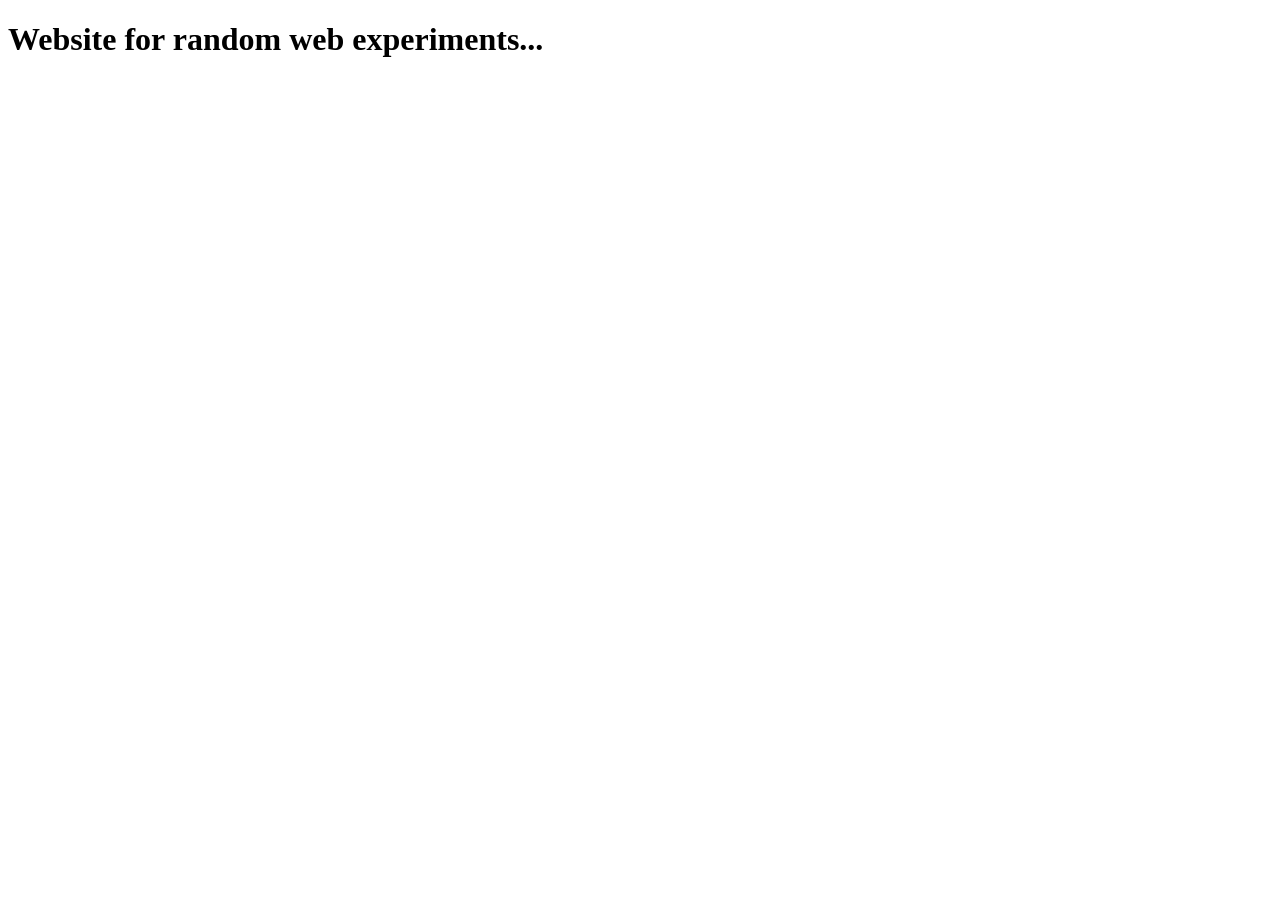
==== index.html @ 9dad4f37 "init" ====
<!DOCTYPE html>
<html lang="en">
<head>
  <meta charset="UTF-8">
  <meta name="viewport" content="width=device-width, initial-scale=1.0">
  <title>Otthe</title>
</head>
<body>
  <h1>Website for random web experiments...</h1>
</body>
</html>
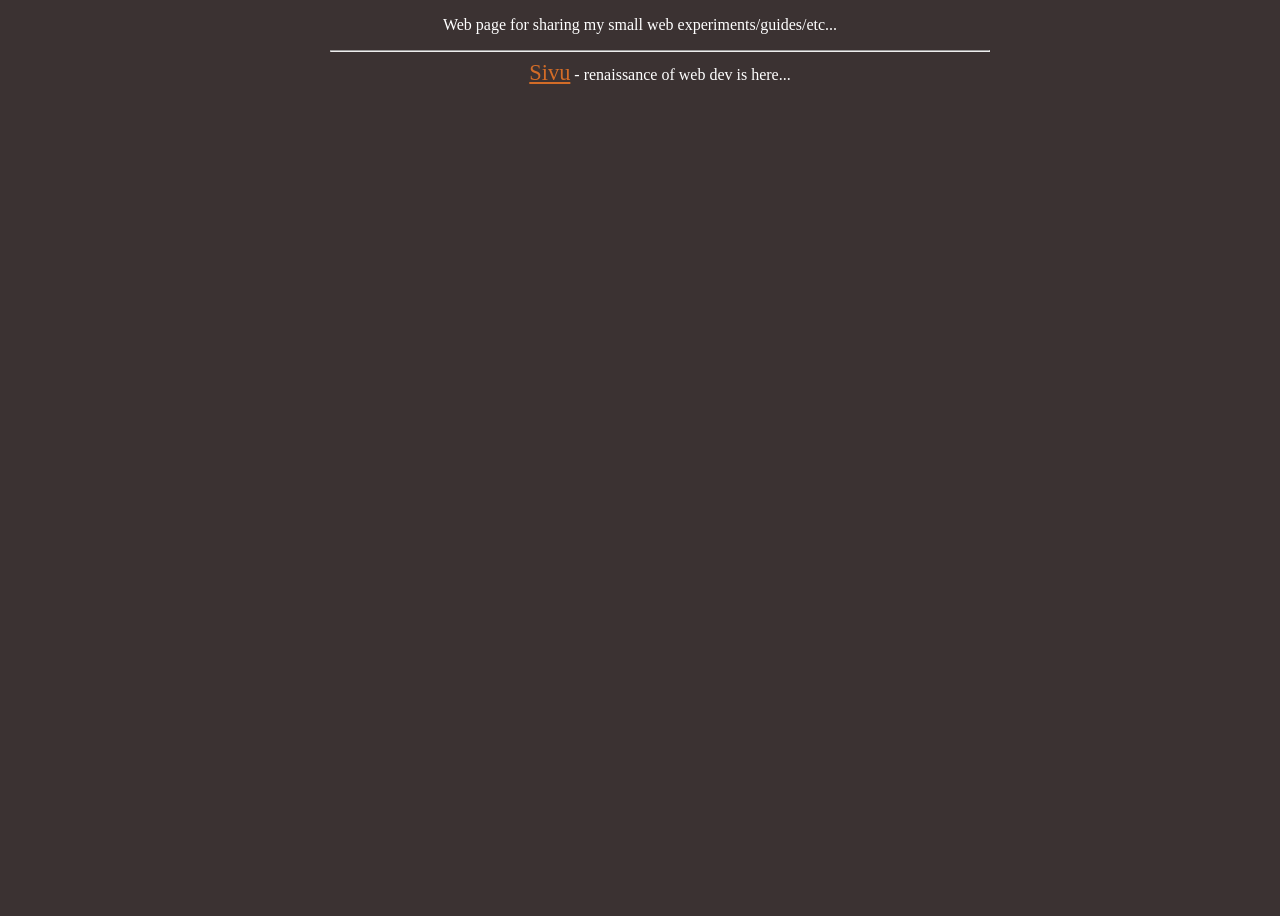
==== commit d4607edc: "save" ====
--- a/index.html
+++ b/index.html
@@ -3,9 +3,20 @@
 <head>
   <meta charset="UTF-8">
   <meta name="viewport" content="width=device-width, initial-scale=1.0">
-  <title>Otthe</title>
+  <title>otthe</title>
+  <link rel="stylesheet" href="styles.css">
 </head>
 <body>
-  <h1>Website for random web experiments...</h1>
+  <div class="container">
+    <p>Web page for sharing my small web experiments/guides/etc...</p>
+    <ul>
+
+      <li>
+        <hr>
+        <a href="sivu/index.html">Sivu</a> 
+        - renaissance of web dev is here...
+      </li>
+    </ul>
+  </div>
 </body>
 </html>
--- a/styles.css
+++ b/styles.css
@@ -0,0 +1,24 @@
+html,body{
+  padding:0;
+  margin:0;
+  height:100%;
+  background-color: #3b3232;
+  color:#fff;
+}
+
+.container {
+  max-width: 700px;
+  width:100%;
+  margin:auto;
+  text-align: center;
+  text-wrap:wrap;
+}
+
+a {
+  color:#d36c27;
+  font-size:1.4em;
+}
+
+ul li {
+  list-style: none;
+}
